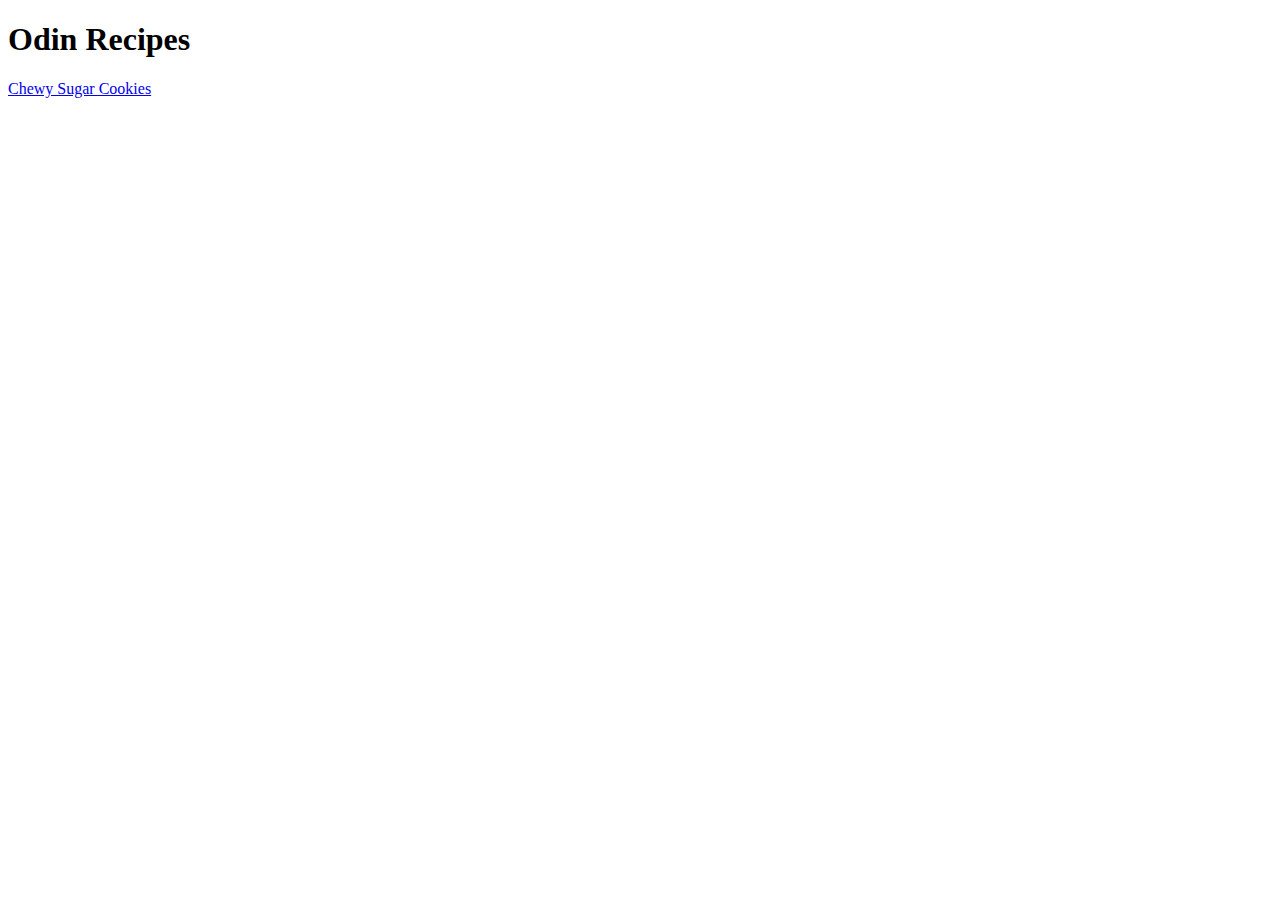
==== index.html @ 17b9b820 "Create boilerplate for an index page and a recipe" ====
<!DOCTYPE html>
<html lang="en">
    <head>
        <meta charset="utf-8">
        <title></title>
    </head>
    <body>
        <h1>Odin Recipes</h1>
        <a href="./recipes/chewy-sugar-cookies.html" target="_blank">Chewy Sugar Cookies</a>
    </body>
</html>
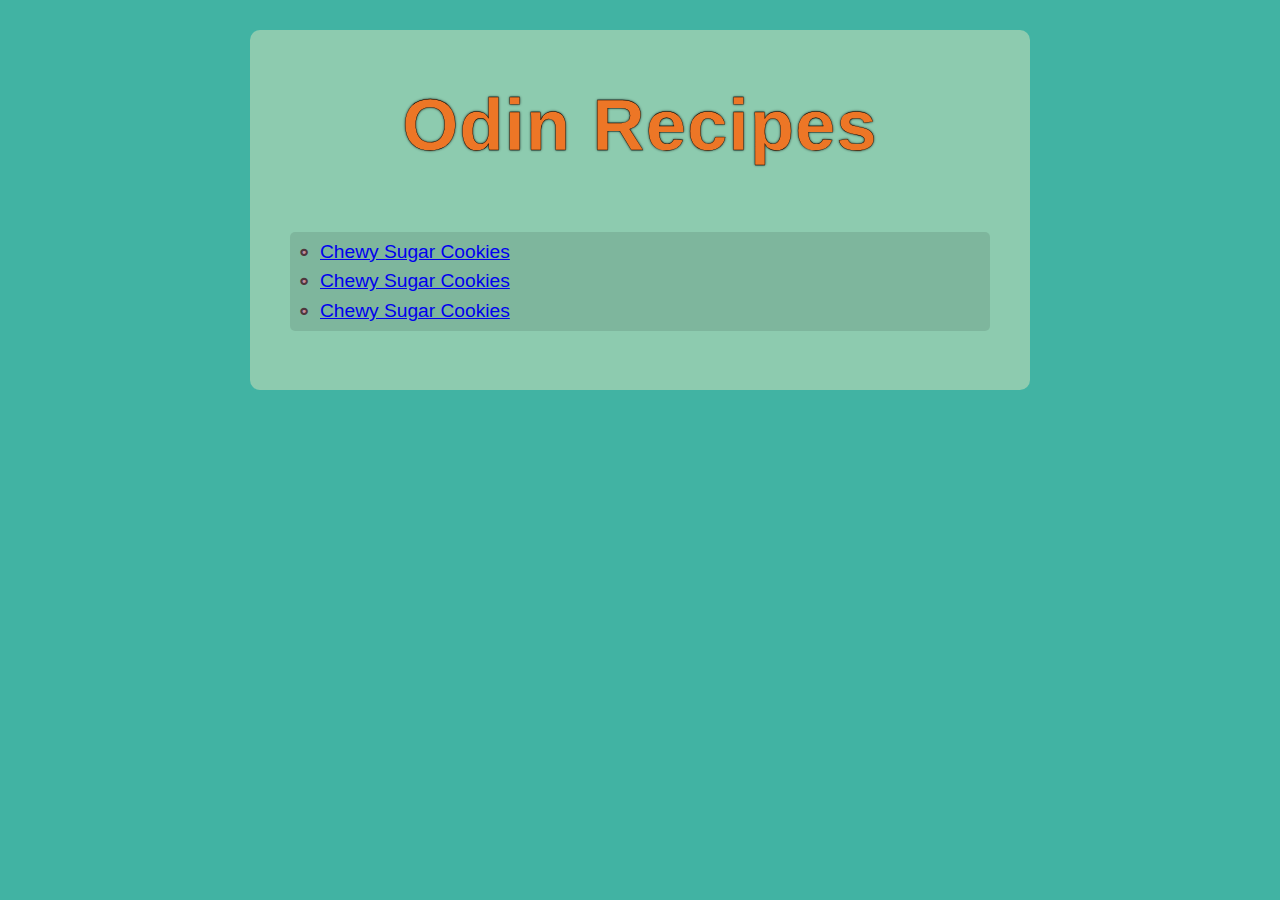
==== commit 89314302: "Style main page accordingly to the recipe page" ====
--- a/index.html
+++ b/index.html
@@ -1,11 +1,18 @@
 <!DOCTYPE html>
 <html lang="en">
-    <head>
-        <meta charset="utf-8">
-        <title></title>
-    </head>
-    <body>
-        <h1>Odin Recipes</h1>
-        <a href="./recipes/chewy-sugar-cookies.html" target="_blank">Chewy Sugar Cookies</a>
-    </body>
+  <head>
+    <meta charset="utf-8" />
+    <title>Odin Recipes</title>
+    <link rel="stylesheet" href="./css/index-styles.css">
+  </head>
+  <body>
+    <div class="container">
+      <h1>Odin Recipes</h1>
+      <ul>
+        <li><a href="./recipes/chewy-sugar-cookies.html" target="_blank">Chewy Sugar Cookies</a></li>
+        <li><a href="./recipes/chewy-sugar-cookies.html" target="_blank">Chewy Sugar Cookies</a></li>
+        <li><a href="./recipes/chewy-sugar-cookies.html" target="_blank">Chewy Sugar Cookies</a></li>
+      </ul>
+    </div>
+  </body>
 </html>--- a/css/index-styles.css
+++ b/css/index-styles.css
@@ -0,0 +1,59 @@
+body {
+    margin: 0;
+    font-family: 'Gill Sans', 'Gill Sans MT', Calibri, 'Trebuchet MS', sans-serif;
+    background-color: #41B3A3;
+    color: white;
+    line-height: 1.55;
+    font-size: 1.2rem;
+}
+
+h1,
+h2 {
+    color: #ed7626;
+    -webkit-text-stroke: 0.3px black;
+    text-shadow: 0 0 2.5px black;
+    letter-spacing: 1.3px;
+}
+
+h1 {
+    font-size: 4.5rem;
+    margin: 0 0 50px 0;
+    text-align: center;
+}
+
+.container {
+    margin: 30px auto;
+    width: 90%;
+    max-width: 700px;
+    background-color: #fbeec169;
+    padding: 40px;
+    border-radius: 10px;
+}
+
+img {
+    max-width: 50%;
+    width: 50vw;
+    margin-left: -30px;
+    box-shadow: 0 0 2px 10px white;
+    border-radius: 8px;
+}
+
+ul {
+    list-style: none;
+}
+
+ul li::before {
+    content: "\2022";
+    color: #c38d9e;
+    -webkit-text-stroke: 2px #4e373d;
+    font-weight: bold;
+    display: inline-block;
+    width: 1em;
+    margin-left: -1em;
+}
+
+ul {
+    background-color: rgba(0, 0, 0, 0.1);
+    padding: 5px 10px 5px 30px;
+    border-radius: 5px;
+}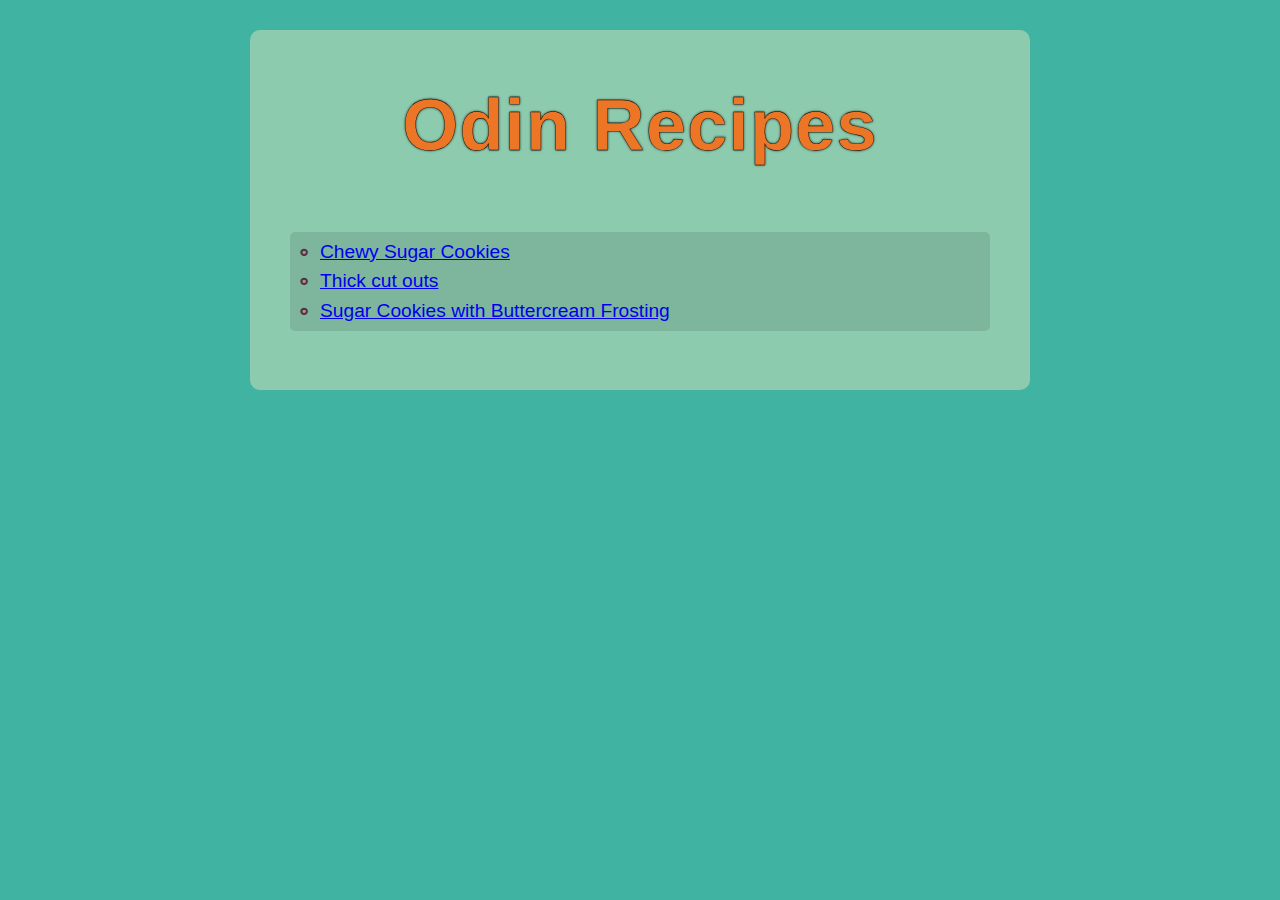
==== commit bb035f5f: "Create two more recipe pages, update some info" ====
--- a/index.html
+++ b/index.html
@@ -10,8 +10,8 @@
       <h1>Odin Recipes</h1>
       <ul>
         <li><a href="./recipes/chewy-sugar-cookies.html" target="_blank">Chewy Sugar Cookies</a></li>
-        <li><a href="./recipes/chewy-sugar-cookies.html" target="_blank">Chewy Sugar Cookies</a></li>
-        <li><a href="./recipes/chewy-sugar-cookies.html" target="_blank">Chewy Sugar Cookies</a></li>
+        <li><a href="./recipes/thick-cut-outs.html" target="_blank">Thick cut outs</a></li>
+        <li><a href="./recipes/buttercream-cookies.html" target="_blank">Sugar Cookies with Buttercream Frosting</a></li>
       </ul>
     </div>
   </body>
